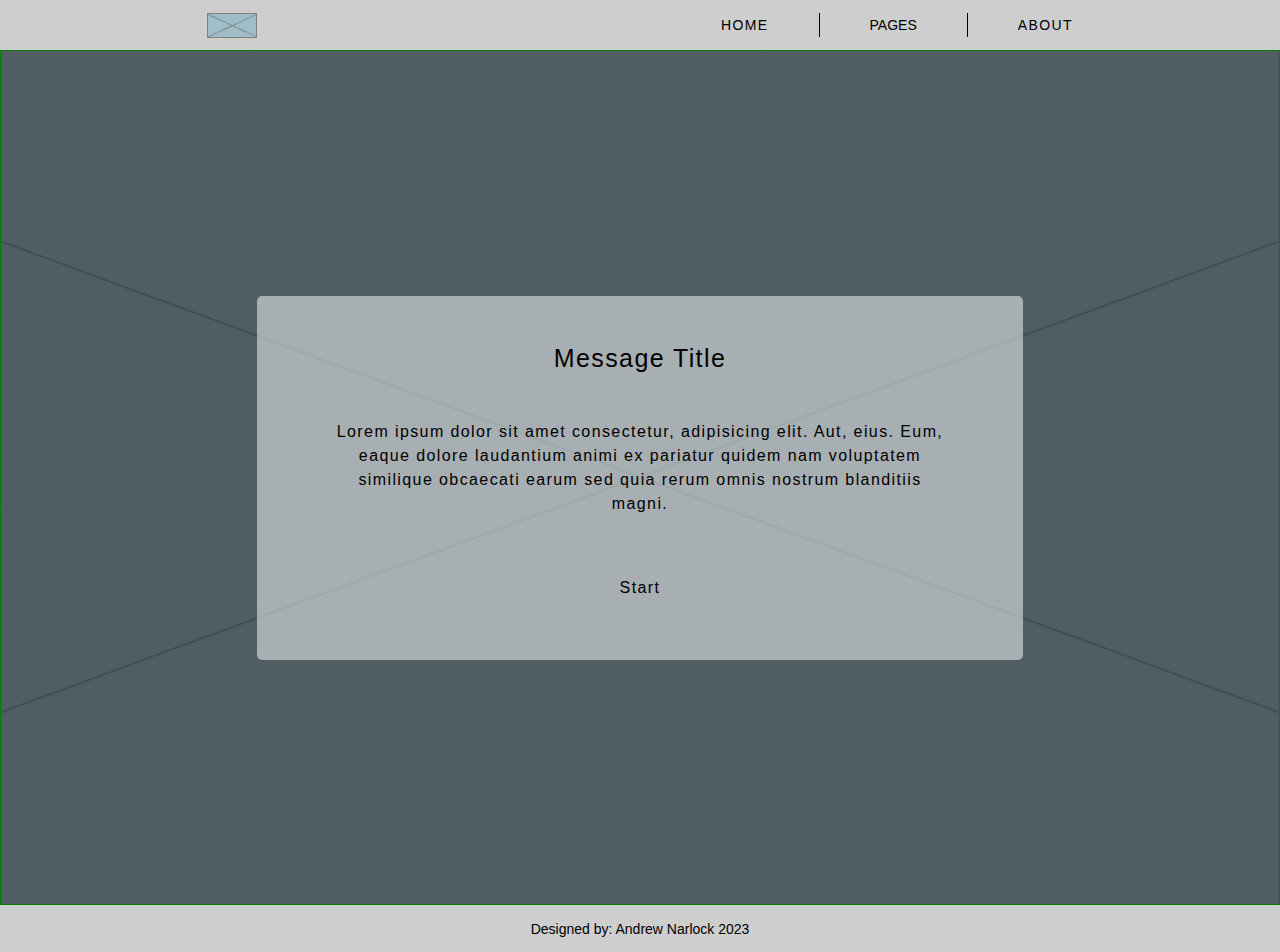
==== index.html @ 822e5bcd "Add files via upload" ====
<!DOCTYPE html>
<html lang="en">

<head>
    <meta charset="utf-8">
    <meta http-equiv="X-UA-Compatible" content="IE=edge">
    <title>Brochure Website Template</title>
    <meta name="description" content="Template for designing Brochure style websites.">
    <meta name="viewport" content="width=device-width, initial-scale=1">
    <link rel="stylesheet" href="styles/app.css">
    <link rel="stylesheet" href="styles/home/navigation.css">
    <link rel="stylesheet" href="styles/home/hero.css">
    <link rel="stylesheet" href="styles/home/footer.css">
</head>

<body>
    <nav class="navigation">
        <div class="navigation-wrapper">
            <img src="styles/pictures/icon-tiny.jpg" alt="Empty navigation icon." class="navigation-icon">

            <ul class="navigation-menu">
                <li class="navigation-link-holder"><a href="index.html" class="navigation-link">HOME</a></li>
                <button class="pages-menu-button">PAGES</button>
                <li class="navigation-link-holder"><a href="views/about.html" class="navigation-link">ABOUT</a></li>
            </ul>

            <button class="menu-collapser">
                <hr class="hamburger-patty">
                <hr class="hamburger-patty">
                <hr class="hamburger-patty">
            </button>
        </div>

        <ul class="navigation-menu-collapse">
            <li class="navigation-link-holder-collapse">
                <a href="index.html" class="navigation-link-collapse">HOME</a>
            </li>

            <button class="pages-menu-button-collapse navigation-link-holder-collapse">
                PAGES</button>

            <li class="navigation-link-holder-collapse">
                <a href="views/about.html" class="navigation-link-collapse">ABOUT</a>
            </li>
        </ul>

        <ul class="pages-menu">
            <li class="pages-link-holder">
                <a href="views/pageOne.html" class="pages-link">Page 1</a>
            </li>
            <li class="pages-link-holder">
                <a href="views/pageTwo.html" class="pages-link">Page 2</a>
            </li>
            <li class="pages-link-holder">
                <a href="views/pageThree.html" class="pages-link">Page 3</a>
            </li>
        </ul>

        <ul class="pages-menu-collapsed">
            <li class="pages-link-holder-collapsed">
                <a href="views/pageOne.html" class="pages-link-collapsed">Page 1</a>
            </li>
            <li class="pages-link-holder-collapsed">
                <a href="views/pageTwo.html" class="pages-link-collapsed">Page 2</a>
            </li>
            <li class="pages-link-holder-collapsed">
                <a href="views/pageThree.html" class="pages-link-collapsed">Page 3</a>
            </li>
        </ul>
    </nav>

    <main class="hero-image">
        <div class="hero-message-wrapper">
            <h1 class="hero-title">Message Title</h1>
            <p class="hero-message">Lorem ipsum dolor sit amet consectetur, adipisicing elit.
                Aut, eius. Eum, eaque dolore laudantium animi ex pariatur quidem nam voluptatem
                similique obcaecati earum sed quia rerum omnis nostrum blanditiis magni.</p>
            <a href="views/pageOne.html" class="hero-button">Start</a>
        </div>
    </main>

    <footer class="footer">
        <p class="footer-message">Designed by: Andrew Narlock 2023</p>
    </footer>

    <script src="scripts/home.js" async defer></script>
</body>

</html>
---- styles/app.css ----
* {
    padding: 0;
    margin: 0;
    box-sizing: border-box;
}

html,
body {
    height: 100%;
    font-family: 'Montserrat', sans-serif;
    scroll-behavior: smooth;
    line-height: 150%;
}
---- styles/home/navigation.css ----
.navigation-wrapper {
    z-index: 5;
    width: 100%;
    height: 50px;
    position: relative;
    display: flex;
    align-items: center;
    justify-content: space-around;
    background-color: rgb(206, 206, 206);
    letter-spacing: 1.4px;
}

.navigation-icon {
    width: 50px;
    max-height: 25px;
    border: 1px solid gray;
}

.navigation-menu {
    display: flex;
    list-style-type: none;
}

.navigation-link-holder {
    margin-left: 50px;
}

.navigation-link-holder:nth-child(n+2) {
    border-left: 1px solid black;
    padding-left: 50px;
}

.navigation-link {
    color: black;
    text-decoration: none;
    font-size: 14px;
}

.pages-menu-button {
    border: none;
    border-radius: none;
    background-color: rgba(0, 0, 0, 0);
    text-decoration: none;
    color: black;
    font-size: 14px;
    border-left: 1px solid black;
    padding-left: 50px;
    margin-left: 50px;
}

.menu-collapser {
    width: 30px;
    height: 30px;
    flex-direction: column;
    align-items: center;
    background-color: #cecece;
    border: 3px solid #748B93;
    border-radius: 10%;
    display: none;
}

.menu-collapser:hover {
    background-color: #aaa8a8;
    border: 3px solid #686868;
}

.hamburger-patty {
    border: 1px solid #748B93;
    width: 60%;
    margin-top: 4.5px;
}

.navigation-menu-collapse {
    z-index: 2;
    font-size: 14px;
    letter-spacing: 1.5px;
    text-align: end;
    list-style-type: none;
    background-color: #efefef;
    display: flex;
    flex-direction: column;
    width: 100%;
    position: absolute;
    margin-top: -150px;
    transition: margin-top .5s;
}

.navigation-link-holder-collapse {
    padding: 5px 10px 5px 0px;
}

.navigation-link-holder-collapse:hover {
    background-color: #afafaf;
}

.navigation-link-collapse {
    color: black;
    text-decoration: none;
}

.pages-menu-button-collapse {
    border: none;
    text-align: end;
}

.pages-menu {
    z-index: 2;
    font-size: 14px;
    letter-spacing: 1.5px;
    text-align: end;
    list-style-type: none;
    display: flex;
    flex-direction: column;
    align-items: end;
    width: 75%;
    position: absolute;
    margin-top: -150px;
    transition: margin-top .5s;
}

.pages-link-holder {
    width: 200px;
    background-color: white;
    padding: 10px 0px 10px 0px;
}

.pages-link-holder:hover {
    background-color: #afafaf;
}

.pages-link {
    color: black;
    text-decoration: none;
    margin-right: 20px;
}

.pages-menu-collapsed {
    z-index: 2;
    font-size: 14px;
    letter-spacing: 1.5px;
    text-align: end;
    list-style-type: none;
    display: flex;
    flex-direction: column;
    align-items: end;
    width: 85%;
    position: absolute;
    margin-top: -150px;
    transition: margin-top .5s;
}

.pages-link-holder-collapsed {
    width: 200px;
    background-color: white;
    padding: 10px 0px 10px 0px;
}

.pages-link-holder-collapsed:hover {
    background-color: #afafaf;
}

.pages-link-collapsed {
    color: black;
    text-decoration: none;
    margin-right: 20px;
}

@media (min-width: 1000px) {
    .navigation-link-holder-collapse {
        display: none;
    }

    .pages-menu-collapsed {
        display: none;
    }

}

@media (max-width: 1000px) {
    .navigation-link-holder {
        display: none;
    }

    .pages-menu-button {
        display: none;
    }

    .pages-menu {
        display: none;
    }

    .menu-collapser {
        display: flex;
    }
}
---- styles/home/hero.css ----
.hero-image {
    width: 100%;
    border: 1px solid green;
    height: 95%;
    display: flex;
    justify-content: center;
    align-items: center;
    background-image: linear-gradient(rgba(0, 0, 0, 0.5), rgba(0, 0, 0, 0.5)),
        url('../pictures/Empty_hero_image.jpg');
    background-position: center;
    background-repeat: no-repeat;
    background-size: cover;
}

.hero-message-wrapper {
    display: flex;
    flex-direction: column;
    justify-content: center;
    align-items: center;
    background-color: rgba(255, 255, 255, 0.5);
    border-radius: 5px;
    letter-spacing: 1.4px;
    width: 60%;
    padding: 50px 0px 50px 0px;
}

.hero-title {
    font-weight: 100;
    font-size: 25px;
}

.hero-message {
    text-align: center;
    margin-top: 50px;
    font-size: 16px;
    width: 80%;
}

.hero-button {
    text-decoration: none;
    color: black;
    font-size: 16px;
    letter-spacing: 1.4px;
    margin-top: 50px;
    padding: 10px 20px 10px 20px;
}

.hero-button:hover {
    background-color: white;
}

@media (max-width: 1000px) {
    .hero-message-wrapper {
        width: 85%;
    }
}
---- styles/home/footer.css ----
.footer {
    width: 100%;
    height: 47px;
    display: flex;
    align-items: center;
    justify-content: center;
    background-color: rgb(206, 206, 206);
}

.footer-message {
    font-size: 14px;
}
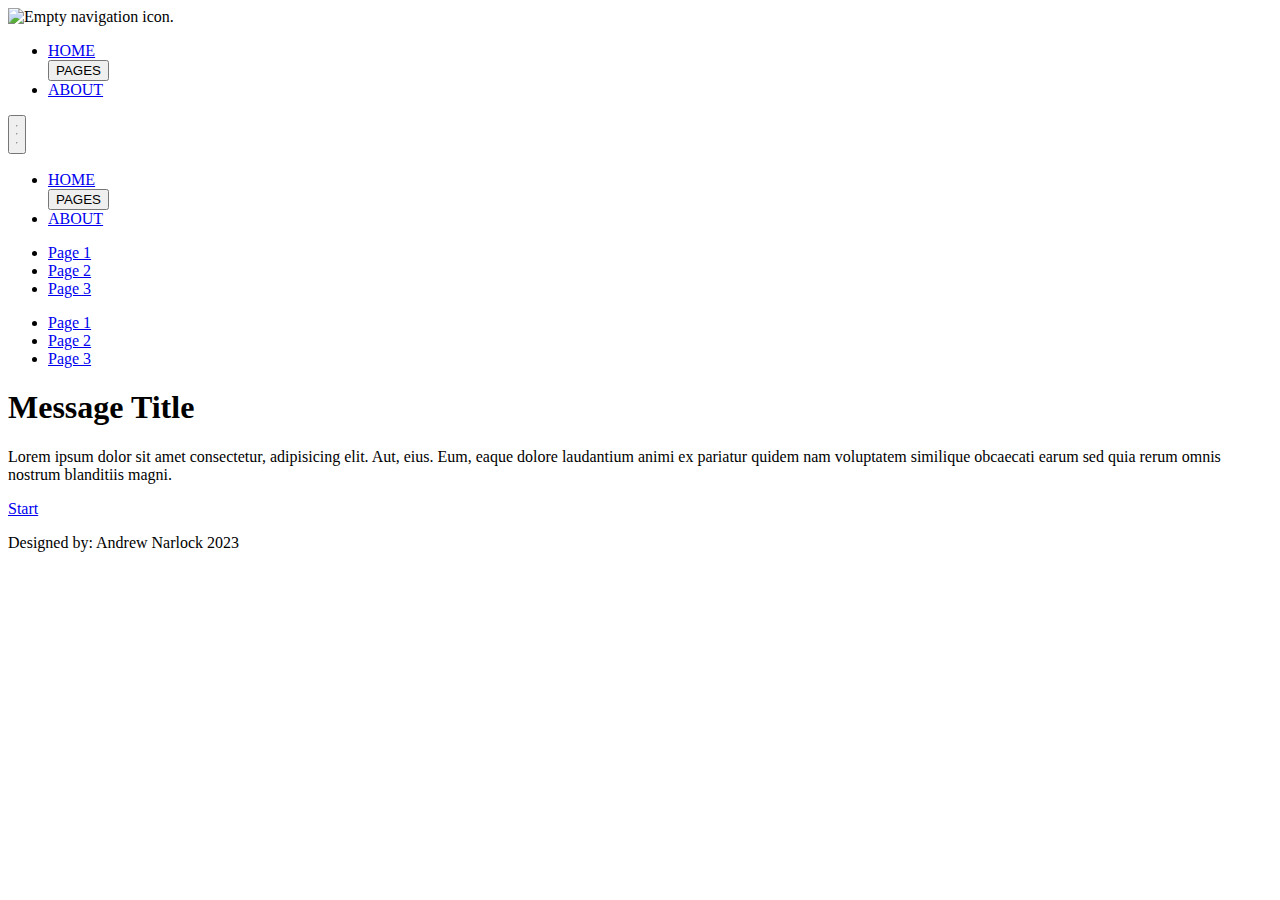
==== commit d92da71d: "Update index.html" ====
--- a/index.html
+++ b/index.html
@@ -8,15 +8,15 @@
     <meta name="description" content="Template for designing Brochure style websites.">
     <meta name="viewport" content="width=device-width, initial-scale=1">
     <link rel="stylesheet" href="styles/app.css">
-    <link rel="stylesheet" href="styles/home/navigation.css">
+    <link rel="stylesheet" href="styles/navigation.css">
     <link rel="stylesheet" href="styles/home/hero.css">
-    <link rel="stylesheet" href="styles/home/footer.css">
+    <link rel="stylesheet" href="styles/footer.css">
 </head>
 
 <body>
     <nav class="navigation">
         <div class="navigation-wrapper">
-            <img src="styles/pictures/icon-tiny.jpg" alt="Empty navigation icon." class="navigation-icon">
+            <img src="styles/pics/icon-tiny.jpg" alt="Empty navigation icon." class="navigation-icon">
 
             <ul class="navigation-menu">
                 <li class="navigation-link-holder"><a href="index.html" class="navigation-link">HOME</a></li>
@@ -32,40 +32,21 @@
         </div>
 
         <ul class="navigation-menu-collapse">
-            <li class="navigation-link-holder-collapse">
-                <a href="index.html" class="navigation-link-collapse">HOME</a>
-            </li>
-
-            <button class="pages-menu-button-collapse navigation-link-holder-collapse">
-                PAGES</button>
-
-            <li class="navigation-link-holder-collapse">
-                <a href="views/about.html" class="navigation-link-collapse">ABOUT</a>
-            </li>
+            <li class="navigation-link-holder-collapse"><a href="index.html" class="navigation-link-collapse">HOME</a></li>
+            <button class="pages-menu-button-collapse navigation-link-holder-collapse">PAGES</button>
+            <li class="navigation-link-holder-collapse"><a href="views/about.html" class="navigation-link-collapse">ABOUT</a></li>
         </ul>
 
         <ul class="pages-menu">
-            <li class="pages-link-holder">
-                <a href="views/pageOne.html" class="pages-link">Page 1</a>
-            </li>
-            <li class="pages-link-holder">
-                <a href="views/pageTwo.html" class="pages-link">Page 2</a>
-            </li>
-            <li class="pages-link-holder">
-                <a href="views/pageThree.html" class="pages-link">Page 3</a>
-            </li>
+            <li class="pages-link-holder"><a href="views/pageOne.html" class="pages-link">Page 1</a></li>
+            <li class="pages-link-holder"><a href="views/pageTwo.html" class="pages-link">Page 2</a></li>
+            <li class="pages-link-holder"><a href="views/pageThree.html" class="pages-link">Page 3</a></li>
         </ul>
 
         <ul class="pages-menu-collapsed">
-            <li class="pages-link-holder-collapsed">
-                <a href="views/pageOne.html" class="pages-link-collapsed">Page 1</a>
-            </li>
-            <li class="pages-link-holder-collapsed">
-                <a href="views/pageTwo.html" class="pages-link-collapsed">Page 2</a>
-            </li>
-            <li class="pages-link-holder-collapsed">
-                <a href="views/pageThree.html" class="pages-link-collapsed">Page 3</a>
-            </li>
+            <li class="pages-link-holder-collapsed"><a href="views/pageOne.html" class="pages-link-collapsed">Page 1</a></li>
+            <li class="pages-link-holder-collapsed"><a href="views/pageTwo.html" class="pages-link-collapsed">Page 2</a></li>
+            <li class="pages-link-holder-collapsed"><a href="views/pageThree.html" class="pages-link-collapsed">Page 3</a></li>
         </ul>
     </nav>
 
@@ -83,7 +64,7 @@
         <p class="footer-message">Designed by: Andrew Narlock 2023</p>
     </footer>
 
-    <script src="scripts/home.js" async defer></script>
+    <script src="scripts/navigation.js" async defer></script>
 </body>
 
-</html>+</html>
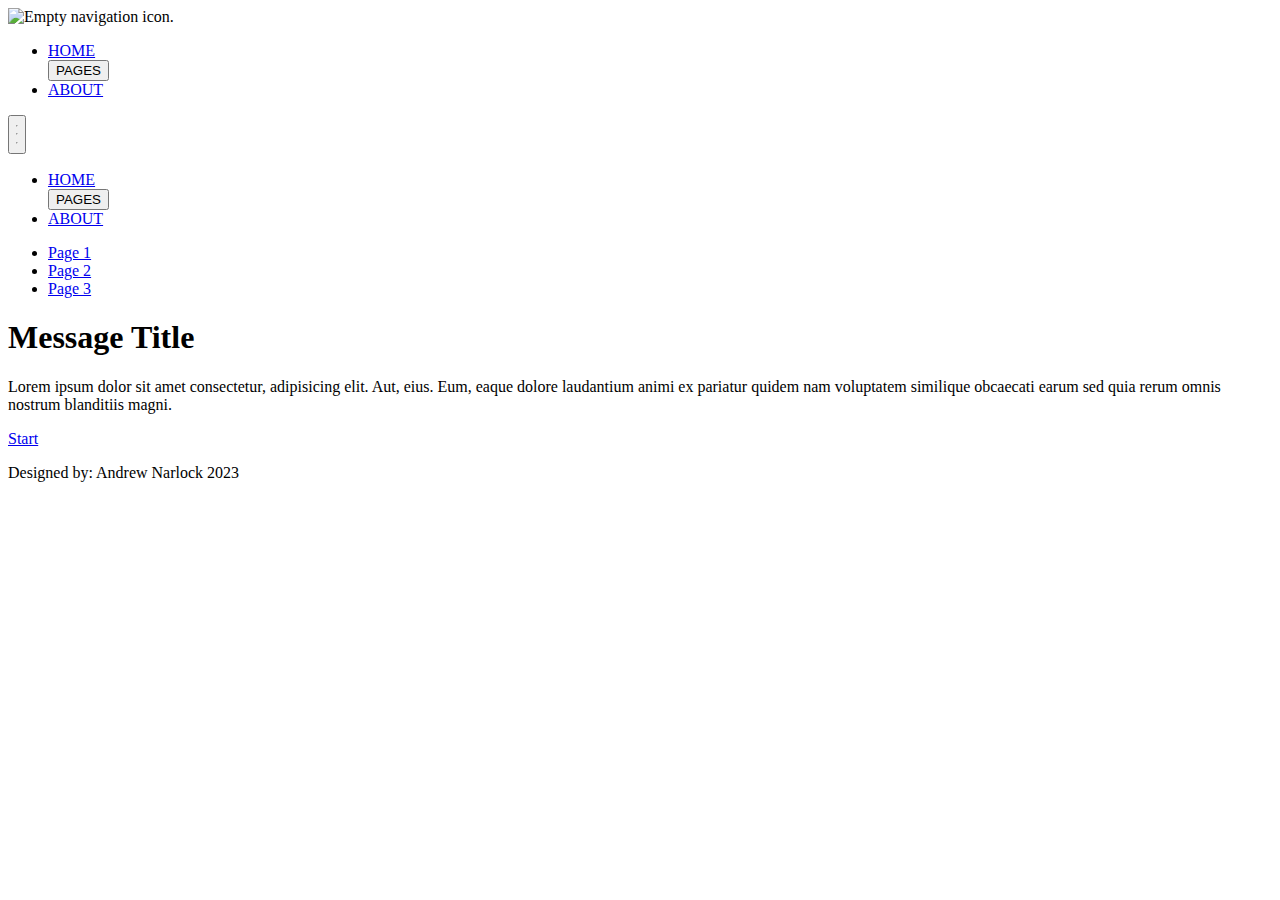
==== commit 28e49cef: "Update index.html" ====
--- a/index.html
+++ b/index.html
@@ -42,12 +42,6 @@
             <li class="pages-link-holder"><a href="views/pageTwo.html" class="pages-link">Page 2</a></li>
             <li class="pages-link-holder"><a href="views/pageThree.html" class="pages-link">Page 3</a></li>
         </ul>
-
-        <ul class="pages-menu-collapsed">
-            <li class="pages-link-holder-collapsed"><a href="views/pageOne.html" class="pages-link-collapsed">Page 1</a></li>
-            <li class="pages-link-holder-collapsed"><a href="views/pageTwo.html" class="pages-link-collapsed">Page 2</a></li>
-            <li class="pages-link-holder-collapsed"><a href="views/pageThree.html" class="pages-link-collapsed">Page 3</a></li>
-        </ul>
     </nav>
 
     <main class="hero-image">
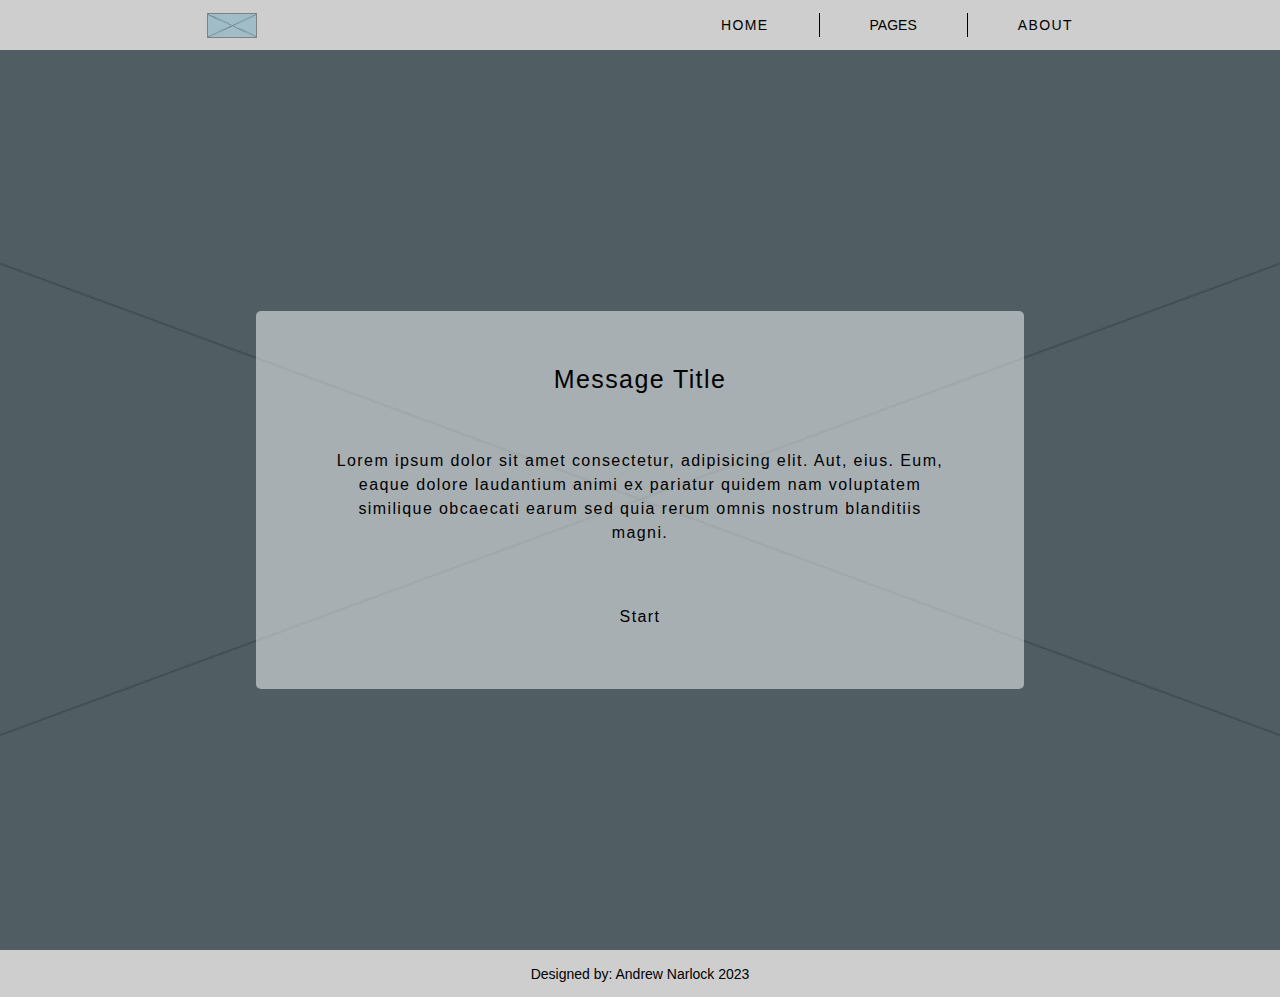
==== commit 825ac380: "Add files via upload" ====
--- a/index.html
+++ b/index.html
@@ -32,9 +32,9 @@
         </div>
 
         <ul class="navigation-menu-collapse">
-            <li class="navigation-link-holder-collapse"><a href="index.html" class="navigation-link-collapse">HOME</a></li>
+            <li class="navigation-link-holder-collapse"><a href="index.html" class="navigation-link">HOME</a></li>
             <button class="pages-menu-button-collapse navigation-link-holder-collapse">PAGES</button>
-            <li class="navigation-link-holder-collapse"><a href="views/about.html" class="navigation-link-collapse">ABOUT</a></li>
+            <li class="navigation-link-holder-collapse"><a href="views/about.html" class="navigation-link">ABOUT</a></li>
         </ul>
 
         <ul class="pages-menu">
@@ -61,4 +61,4 @@
     <script src="scripts/navigation.js" async defer></script>
 </body>
 
-</html>
+</html>--- a/styles/app.css
+++ b/styles/app.css
@@ -0,0 +1,13 @@
+* {
+    padding: 0;
+    margin: 0;
+    box-sizing: border-box;
+}
+
+html,
+body {
+    height: 100%;
+    font-family: 'Montserrat', sans-serif;
+    scroll-behavior: smooth;
+    line-height: 150%;
+}--- a/styles/navigation.css
+++ b/styles/navigation.css
@@ -0,0 +1,159 @@
+/* Large screen navigation ------------------------------------------------- */
+.navigation-wrapper {
+    z-index: 5;
+    width: 100%;
+    height: 50px;
+    position: relative;
+    display: flex;
+    align-items: center;
+    justify-content: space-around;
+    background-color: rgb(206, 206, 206);
+    letter-spacing: 1.4px;
+}
+
+.navigation-icon {
+    width: 50px;
+    max-height: 25px;
+    border: 1px solid gray;
+}
+
+.navigation-menu {
+    display: flex;
+    list-style-type: none;
+}
+
+.navigation-link-holder {
+    margin-left: 50px;
+}
+
+.navigation-link-holder:nth-child(n+2) {
+    border-left: 1px solid black;
+    padding-left: 50px;
+}
+
+.navigation-link {
+    color: black;
+    text-decoration: none;
+    font-size: 14px;
+}
+
+.pages-menu-button {
+    border: none;
+    border-radius: none;
+    background-color: rgba(0, 0, 0, 0);
+    text-decoration: none;
+    color: black;
+    font-size: 14px;
+    border-left: 1px solid black;
+    padding-left: 50px;
+    margin-left: 50px;
+}
+
+/* Small screen hamburger button ------------------------------------------------ */
+.menu-collapser {
+    width: 30px;
+    height: 30px;
+    flex-direction: column;
+    align-items: center;
+    background-color: #cecece;
+    border: 3px solid #748B93;
+    border-radius: 10%;
+    display: none;
+}
+
+.menu-collapser:hover {
+    background-color: #aaa8a8;
+    border: 3px solid #686868;
+}
+
+.hamburger-patty {
+    border: 1px solid #748B93;
+    width: 60%;
+    margin-top: 4.5px;
+}
+
+/* Small screen navigation -------------------------------------------------------- */
+.navigation-menu-collapse {
+    z-index: 2;
+    font-size: 14px;
+    letter-spacing: 1.5px;
+    text-align: end;
+    list-style-type: none;
+    background-color: #efefef;
+    display: flex;
+    flex-direction: column;
+    width: 100%;
+    position: absolute;
+    transform: translateY(-100%);
+    transition: margin-top .5s, transform .5s;
+}
+
+.navigation-link-holder-collapse {
+    padding: 5px 10px 5px 0px;
+}
+
+.navigation-link-holder-collapse:hover {
+    background-color: #afafaf;
+}
+
+.navigation-link-collapse {
+    color: black;
+    text-decoration: none;
+}
+
+.pages-menu-button-collapse {
+    border: none;
+    text-align: end;
+}
+
+/* Dropdown menu link Large screen ----------------------------------------------- */
+.pages-menu {
+    z-index: 2;
+    font-size: 14px;
+    letter-spacing: 1.5px;
+    text-align: end;
+    list-style-type: none;
+    display: flex;
+    flex-direction: column;
+    align-items: end;
+    width: 75%;
+    position: absolute;
+    transform: translateY(-100%);
+    transition: margin-top .5s, transform .5s;
+}
+
+.pages-link-holder {
+    width: 200px;
+    background-color: white;
+    padding: 10px 0px 10px 0px;
+}
+
+.pages-link-holder:hover {
+    background-color: #afafaf;
+}
+
+.pages-link {
+    color: black;
+    text-decoration: none;
+    margin-right: 20px;
+}
+
+@media (min-width: 1000px) {
+    .navigation-menu-collapse {
+        display: none;
+    }
+}
+
+@media (max-width: 1000px) {
+    .navigation-link-holder {
+        display: none;
+    }
+
+    .pages-menu-button {
+        display: none;
+    }
+
+    .menu-collapser {
+        display: flex;
+    }
+}--- a/styles/home/hero.css
+++ b/styles/home/hero.css
@@ -0,0 +1,66 @@
+.hero-image {
+    width: 100%;
+    height: 100%;
+    display: flex;
+    justify-content: center;
+    align-items: center;
+    background-image: linear-gradient(rgba(0, 0, 0, 0.5), rgba(0, 0, 0, 0.5)),
+        url('../pics/Empty_hero_image.jpg');
+    background-position: center;
+    background-repeat: no-repeat;
+    background-size: cover;
+}
+
+.hero-message-wrapper {
+    display: flex;
+    flex-direction: column;
+    justify-content: center;
+    align-items: center;
+    background-color: rgba(255, 255, 255, 0.5);
+    border-radius: 5px;
+    line-height: 1.5;
+    letter-spacing: 1.4px;
+    width: 60%;
+    padding: 50px 0px 50px 0px;
+}
+
+.hero-title {
+    text-align: center;
+    width: 80%;
+    font-weight: 100;
+    font-size: 25px;
+}
+
+.hero-message {
+    text-align: center;
+    margin-top: 50px;
+    font-size: 16px;
+    width: 80%;
+}
+
+.hero-button {
+    text-align: center;
+    text-decoration: none;
+    color: black;
+    font-size: 16px;
+    letter-spacing: 1.4px;
+    margin-top: 50px;
+    padding: 10px 20px 10px 20px;
+}
+
+.hero-button:hover {
+    background-color: white;
+}
+
+@media (max-width: 1100px) {
+    .hero-message-wrapper {
+        width: 85%;
+    }
+}
+
+@media (max-height: 700px) {
+    .hero-image {
+        height: fit-content;
+        padding: 10% 0px 10% 0px;
+    }
+}--- a/styles/footer.css
+++ b/styles/footer.css
@@ -0,0 +1,12 @@
+.footer {
+    width: 100%;
+    height: 47px;
+    display: flex;
+    align-items: center;
+    justify-content: center;
+    background-color: rgb(206, 206, 206);
+}
+
+.footer-message {
+    font-size: 14px;
+}